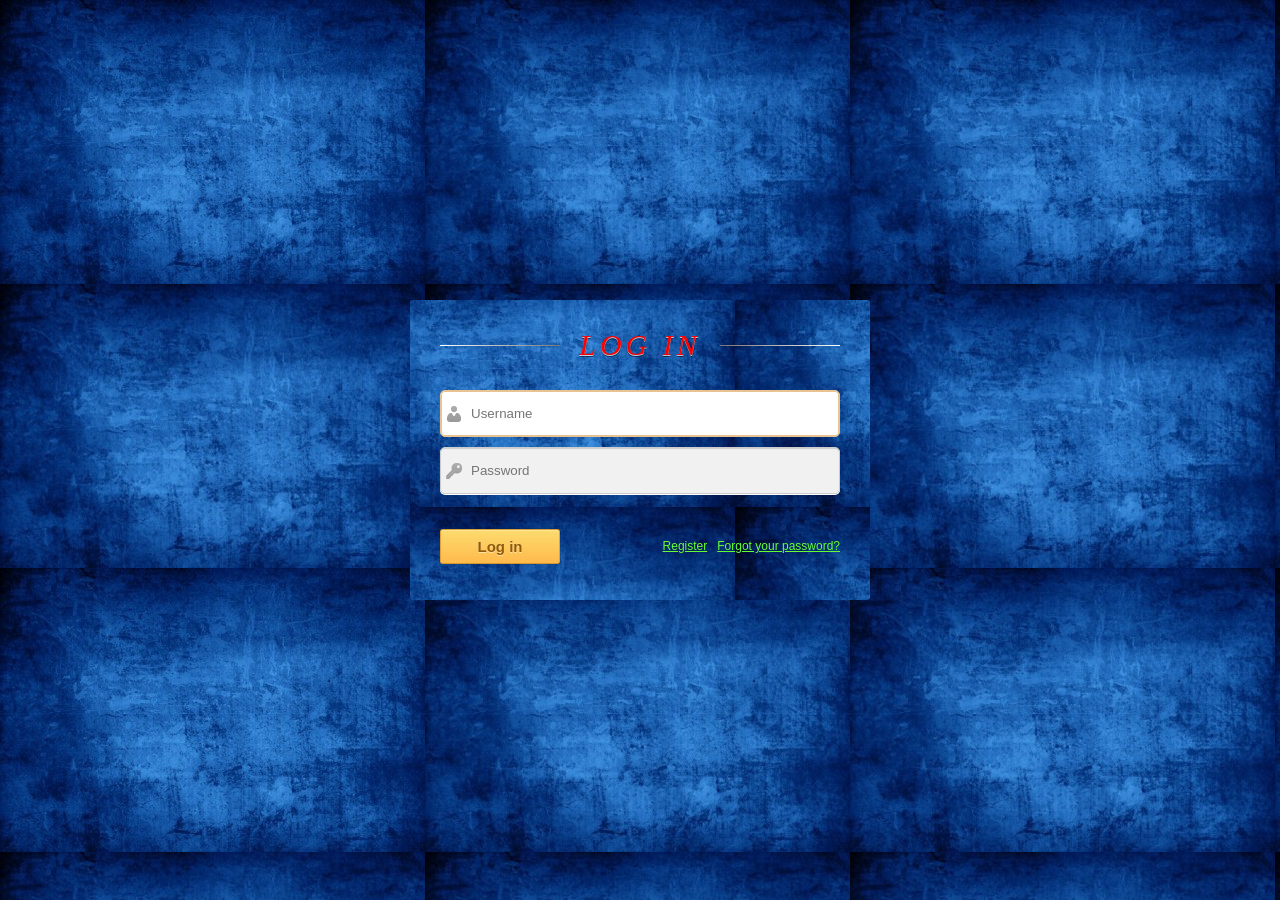
==== Login/login.html @ d92f06ef "reorganizing files" ====
<!DOCTYPE html>

<html>
<head>
<title>Create a nice login form using CSS3 and HTML5</title>
<style>

html, body
{
    height: 100%;
}

body
{
    font: 12px 'Lucida Sans Unicode', 'Trebuchet MS', Arial, Helvetica;    
    margin: 0;
    background-image:url('./bkgimg.jpg');
    
    /*background-image: -webkit-gradient(linear, left top, left bottom, from(#ebeef2), to(#d9dee2));
    background-image: -webkit-linear-gradient(top, #ebeef2, #d9dee2);
    background-image: -moz-linear-gradient(top, #ebeef2, #d9dee2);
    background-image: -ms-linear-gradient(top, #ebeef2, #d9dee2);
    background-image: -o-linear-gradient(top, #ebeef2, #d9dee2);
    background-image: linear-gradient(top, #ebeef2, #d9dee2);*/    
}

/*--------------------*/

#login
{
    background-color: #fff;
    background-image: url('./bkgimg.jpg');
    background-position: -100px -77px;
    /*background-image: -webkit-gradient(linear, left top, left bottom, from(#fff), to(#eee));
    background-image: -webkit-linear-gradient(top, #fff, #eee);
    background-image: -moz-linear-gradient(top, #fff, #eee);
    background-image: -ms-linear-gradient(top, #fff, #eee);
    background-image: -o-linear-gradient(top, #fff, #eee);
    background-image: linear-gradient(top, #fff, #eee);*/  
    height: 240px;
    width: 400px;
    margin: -150px 0 0 -230px;
    padding: 30px;
    position: absolute;
    top: 50%;
    left: 50%;
    /*z-index: 0;
    -moz-border-radius: 3px;
    -webkit-border-radius: 3px;*/
    border-radius: 3px;
    border-width: 5px;  
    border-color:black;
    /*-webkit-box-shadow:
          0 0 2px rgba(0, 0, 0, 0.2),
          0 1px 1px rgba(0, 0, 0, .2),
          0 3px 0 #fff,
          0 4px 0 rgba(0, 0, 0, .2),
          0 6px 0 #fff,  
          0 7px 0 rgba(0, 0, 0, .2);
    -moz-box-shadow:
          0 0 2px rgba(0, 0, 0, 0.2),  
          1px 1px   0 rgba(0,   0,   0,   .1),
          3px 3px   0 rgba(255, 255, 255, 1),
          4px 4px   0 rgba(0,   0,   0,   .1),
          6px 6px   0 rgba(255, 255, 255, 1),  
          7px 7px   0 rgba(0,   0,   0,   .1);
    box-shadow:
          0 0 2px rgba(0, 0, 0, 0.2),  
          0 1px 1px rgba(0, 0, 0, .2),
          0 3px 0 #fff,
          0 4px 0 rgba(0, 0, 0, .2),
          0 6px 0 #fff,  
          0 7px 0 rgba(0, 0, 0, .2);*/
}

#login:before
{
    content: '';
    position: absolute;
    z-index: -1;
    border: 1px dashed #000000;
    top: 5px;
    bottom: 5px;
    left: 5px;
    right: 5px;
    -moz-box-shadow: 0 0 0 1px #fff;
    -webkit-box-shadow: 0 0 0 1px #fff;
    box-shadow: 0 0 0 1px #fff;
}

/*--------------------*/

h1
{
    text-shadow: 0 1px 0 rgba(255, 255, 255, .7), 0px 2px 0 rgba(0, 0, 0, .5);
    text-transform: uppercase;
    text-align: center;
    color: #ff0000;
    margin: 0 0 30px 0;
    letter-spacing: 4px;
    font: oblique 30px/1 Serif,Verdana, Helvetica;
    position: relative;
    
}

h1:after, h1:before
{
    background-color: #777;
    content: "";
    height: 1px;
    position: absolute;
    top: 15px;
    width: 120px;   
}

h1:after
{ 
    background-image: -webkit-gradient(linear, left top, right top, from(#777), to(#fff));
    background-image: -webkit-linear-gradient(left, #777, #fff);
    background-image: -moz-linear-gradient(left, #777, #fff);
    background-image: -ms-linear-gradient(left, #777, #fff);
    background-image: -o-linear-gradient(left, #777, #fff);
    background-image: linear-gradient(left, #777, #fff);      
    right: 0;
}

h1:before
{
    background-image: -webkit-gradient(linear, right top, left top, from(#777), to(#fff));
    background-image: -webkit-linear-gradient(right, #777, #fff);
    background-image: -moz-linear-gradient(right, #777, #fff);
    background-image: -ms-linear-gradient(right, #777, #fff);
    background-image: -o-linear-gradient(right, #777, #fff);
    background-image: linear-gradient(right, #777, #fff);
    left: 0;
}

/*--------------------*/

fieldset
{
    border: 0;
    padding: 0;
    margin: 0;
}

/*--------------------*/

#inputs input
{
    background: #f1f1f1 url(./login-sprite.png) no-repeat;
    padding: 15px 15px 15px 30px;
    margin: 0 0 10px 0;
    width: 353px; /* 353 + 2 + 45 = 400 */
    border: 1px solid #ccc;
    -moz-border-radius: 5px;
    -webkit-border-radius: 5px;
    border-radius: 5px;
    -moz-box-shadow: 0 1px 1px #ccc inset, 0 1px 0 #fff;
    -webkit-box-shadow: 0 1px 1px #ccc inset, 0 1px 0 #fff;
    box-shadow: 0 1px 1px #ccc inset, 0 1px 0 #fff;
}

#username
{
    background-position: 5px -2px !important;
}

#password
{
    background-position: 5px -52px !important;
}

#inputs input:focus
{
    background-color: #fff;
    border-color: #e8c291;
    outline: none;
    -moz-box-shadow: 0 0 0 1px #e8c291 inset;
    -webkit-box-shadow: 0 0 0 1px #e8c291 inset;
    box-shadow: 0 0 0 1px #e8c291 inset;
}

/*--------------------*/
#actions
{
    margin: 25px 0 0 0;
    color : #66ff33;
}

#submit
{		
    background-color: #ffb94b;
    background-image: -webkit-gradient(linear, left top, left bottom, from(#fddb6f), to(#ffb94b));
    background-image: -webkit-linear-gradient(top, #fddb6f, #ffb94b);
    background-image: -moz-linear-gradient(top, #fddb6f, #ffb94b);
    background-image: -ms-linear-gradient(top, #fddb6f, #ffb94b);
    background-image: -o-linear-gradient(top, #fddb6f, #ffb94b);
    background-image: linear-gradient(top, #fddb6f, #ffb94b);
    
    -moz-border-radius: 3px;
    -webkit-border-radius: 3px;
    border-radius: 3px;
    
    text-shadow: 0 1px 0 rgba(255,255,255,0.5);
    
     -moz-box-shadow: 0 0 1px rgba(0, 0, 0, 0.3), 0 1px 0 rgba(255, 255, 255, 0.3) inset;
     -webkit-box-shadow: 0 0 1px rgba(0, 0, 0, 0.3), 0 1px 0 rgba(255, 255, 255, 0.3) inset;
     box-shadow: 0 0 1px rgba(0, 0, 0, 0.3), 0 1px 0 rgba(255, 255, 255, 0.3) inset;    
    
    border-width: 1px;
    border-style: solid;
    border-color: #d69e31 #e3a037 #d5982d #e3a037;

    float: left;
    height: 35px;
    padding: 0;
    width: 120px;
    cursor: pointer;
    font: bold 15px Arial, Helvetica;
    color: #8f5a0a;
}

#submit:hover,#submit:focus
{		
    background-color: #fddb6f;
    background-image: -webkit-gradient(linear, left top, left bottom, from(#ffb94b), to(#fddb6f));
    background-image: -webkit-linear-gradient(top, #ffb94b, #fddb6f);
    background-image: -moz-linear-gradient(top, #ffb94b, #fddb6f);
    background-image: -ms-linear-gradient(top, #ffb94b, #fddb6f);
    background-image: -o-linear-gradient(top, #ffb94b, #fddb6f);
    background-image: linear-gradient(top, #ffb94b, #fddb6f);
}	

#submit:active
{		
    outline: none;
   
     -moz-box-shadow: 0 1px 4px rgba(0, 0, 0, 0.5) inset;
     -webkit-box-shadow: 0 1px 4px rgba(0, 0, 0, 0.5) inset;
     box-shadow: 0 1px 4px rgba(0, 0, 0, 0.5) inset;		
}

#submit::-moz-focus-inner
{
  border: none;
}

#actions a
{
    color: #66ff33;    
    float: right;
    line-height: 35px;
    margin-left: 10px;
}

/*--------------------*/

#back
{
    display: block;
    text-align: center;
    position: relative;
    top: 60px;
    color: #999;
}


</style>
</head>

<body>

<form id="login" action="">
    <h1>Log In</h1>
    <fieldset id="inputs">
        <input id="username" type="text" placeholder="Username" autofocus required>   
        <input id="password" type="password" placeholder="Password" required>
    </fieldset>
    <fieldset id="actions">
        <input type="submit" id="submit" value="Log in">
        <a href="">Forgot your password?</a><a href="">Register</a>
    </fieldset>
</form>


</body>
</html>
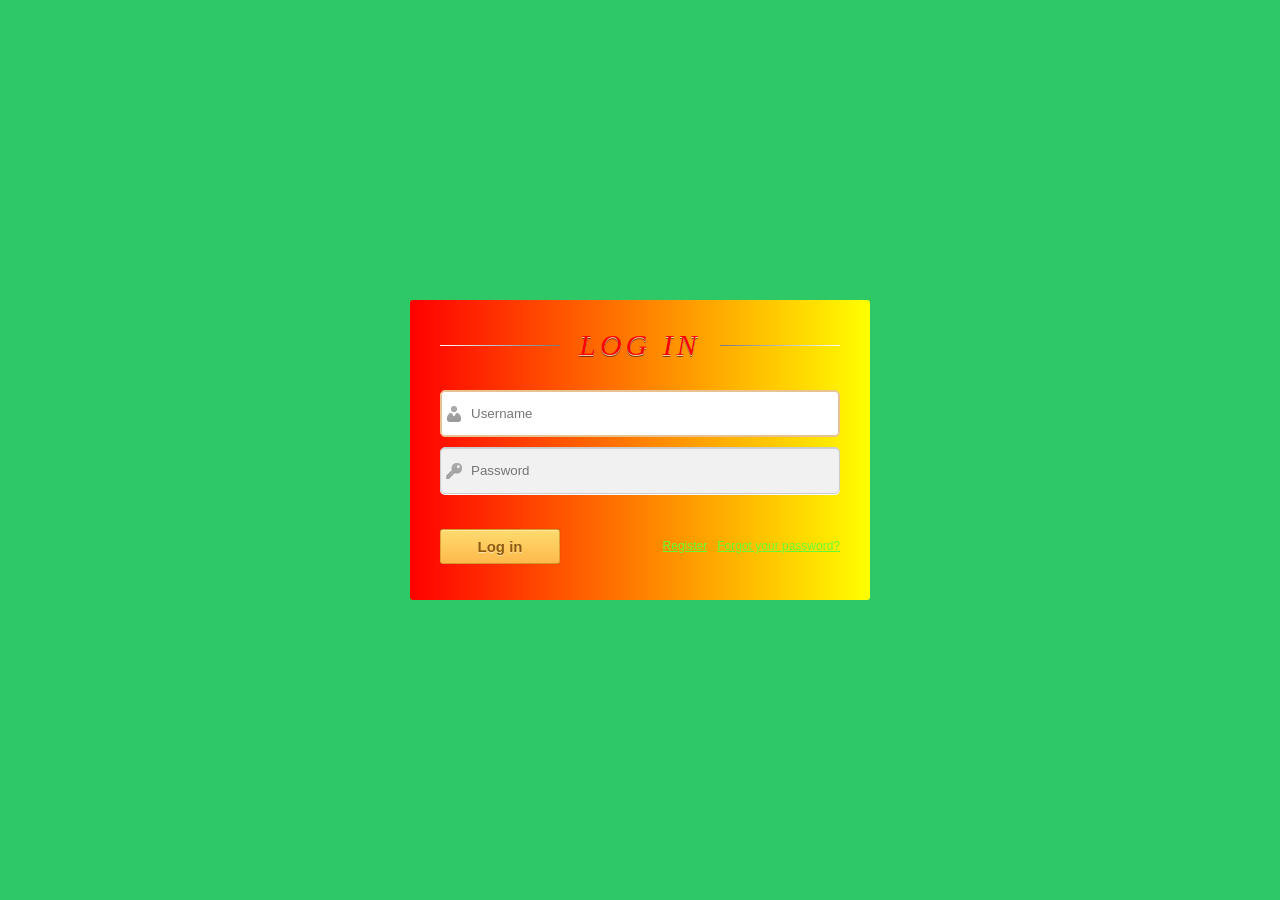
==== commit 60b7562d: "Update login.html" ====
--- a/Login/login.html
+++ b/Login/login.html
@@ -4,270 +4,7 @@
 <html>
 <head>
 <title>Create a nice login form using CSS3 and HTML5</title>
-<style>
-
-html, body
-{
-    height: 100%;
-}
-
-body
-{
-    font: 12px 'Lucida Sans Unicode', 'Trebuchet MS', Arial, Helvetica;    
-    margin: 0;
-    background-image:url('./bkgimg.jpg');
-    
-    /*background-image: -webkit-gradient(linear, left top, left bottom, from(#ebeef2), to(#d9dee2));
-    background-image: -webkit-linear-gradient(top, #ebeef2, #d9dee2);
-    background-image: -moz-linear-gradient(top, #ebeef2, #d9dee2);
-    background-image: -ms-linear-gradient(top, #ebeef2, #d9dee2);
-    background-image: -o-linear-gradient(top, #ebeef2, #d9dee2);
-    background-image: linear-gradient(top, #ebeef2, #d9dee2);*/    
-}
-
-/*--------------------*/
-
-#login
-{
-    background-color: #fff;
-    background-image: url('./bkgimg.jpg');
-    background-position: -100px -77px;
-    /*background-image: -webkit-gradient(linear, left top, left bottom, from(#fff), to(#eee));
-    background-image: -webkit-linear-gradient(top, #fff, #eee);
-    background-image: -moz-linear-gradient(top, #fff, #eee);
-    background-image: -ms-linear-gradient(top, #fff, #eee);
-    background-image: -o-linear-gradient(top, #fff, #eee);
-    background-image: linear-gradient(top, #fff, #eee);*/  
-    height: 240px;
-    width: 400px;
-    margin: -150px 0 0 -230px;
-    padding: 30px;
-    position: absolute;
-    top: 50%;
-    left: 50%;
-    /*z-index: 0;
-    -moz-border-radius: 3px;
-    -webkit-border-radius: 3px;*/
-    border-radius: 3px;
-    border-width: 5px;  
-    border-color:black;
-    /*-webkit-box-shadow:
-          0 0 2px rgba(0, 0, 0, 0.2),
-          0 1px 1px rgba(0, 0, 0, .2),
-          0 3px 0 #fff,
-          0 4px 0 rgba(0, 0, 0, .2),
-          0 6px 0 #fff,  
-          0 7px 0 rgba(0, 0, 0, .2);
-    -moz-box-shadow:
-          0 0 2px rgba(0, 0, 0, 0.2),  
-          1px 1px   0 rgba(0,   0,   0,   .1),
-          3px 3px   0 rgba(255, 255, 255, 1),
-          4px 4px   0 rgba(0,   0,   0,   .1),
-          6px 6px   0 rgba(255, 255, 255, 1),  
-          7px 7px   0 rgba(0,   0,   0,   .1);
-    box-shadow:
-          0 0 2px rgba(0, 0, 0, 0.2),  
-          0 1px 1px rgba(0, 0, 0, .2),
-          0 3px 0 #fff,
-          0 4px 0 rgba(0, 0, 0, .2),
-          0 6px 0 #fff,  
-          0 7px 0 rgba(0, 0, 0, .2);*/
-}
-
-#login:before
-{
-    content: '';
-    position: absolute;
-    z-index: -1;
-    border: 1px dashed #000000;
-    top: 5px;
-    bottom: 5px;
-    left: 5px;
-    right: 5px;
-    -moz-box-shadow: 0 0 0 1px #fff;
-    -webkit-box-shadow: 0 0 0 1px #fff;
-    box-shadow: 0 0 0 1px #fff;
-}
-
-/*--------------------*/
-
-h1
-{
-    text-shadow: 0 1px 0 rgba(255, 255, 255, .7), 0px 2px 0 rgba(0, 0, 0, .5);
-    text-transform: uppercase;
-    text-align: center;
-    color: #ff0000;
-    margin: 0 0 30px 0;
-    letter-spacing: 4px;
-    font: oblique 30px/1 Serif,Verdana, Helvetica;
-    position: relative;
-    
-}
-
-h1:after, h1:before
-{
-    background-color: #777;
-    content: "";
-    height: 1px;
-    position: absolute;
-    top: 15px;
-    width: 120px;   
-}
-
-h1:after
-{ 
-    background-image: -webkit-gradient(linear, left top, right top, from(#777), to(#fff));
-    background-image: -webkit-linear-gradient(left, #777, #fff);
-    background-image: -moz-linear-gradient(left, #777, #fff);
-    background-image: -ms-linear-gradient(left, #777, #fff);
-    background-image: -o-linear-gradient(left, #777, #fff);
-    background-image: linear-gradient(left, #777, #fff);      
-    right: 0;
-}
-
-h1:before
-{
-    background-image: -webkit-gradient(linear, right top, left top, from(#777), to(#fff));
-    background-image: -webkit-linear-gradient(right, #777, #fff);
-    background-image: -moz-linear-gradient(right, #777, #fff);
-    background-image: -ms-linear-gradient(right, #777, #fff);
-    background-image: -o-linear-gradient(right, #777, #fff);
-    background-image: linear-gradient(right, #777, #fff);
-    left: 0;
-}
-
-/*--------------------*/
-
-fieldset
-{
-    border: 0;
-    padding: 0;
-    margin: 0;
-}
-
-/*--------------------*/
-
-#inputs input
-{
-    background: #f1f1f1 url(./login-sprite.png) no-repeat;
-    padding: 15px 15px 15px 30px;
-    margin: 0 0 10px 0;
-    width: 353px; /* 353 + 2 + 45 = 400 */
-    border: 1px solid #ccc;
-    -moz-border-radius: 5px;
-    -webkit-border-radius: 5px;
-    border-radius: 5px;
-    -moz-box-shadow: 0 1px 1px #ccc inset, 0 1px 0 #fff;
-    -webkit-box-shadow: 0 1px 1px #ccc inset, 0 1px 0 #fff;
-    box-shadow: 0 1px 1px #ccc inset, 0 1px 0 #fff;
-}
-
-#username
-{
-    background-position: 5px -2px !important;
-}
-
-#password
-{
-    background-position: 5px -52px !important;
-}
-
-#inputs input:focus
-{
-    background-color: #fff;
-    border-color: #e8c291;
-    outline: none;
-    -moz-box-shadow: 0 0 0 1px #e8c291 inset;
-    -webkit-box-shadow: 0 0 0 1px #e8c291 inset;
-    box-shadow: 0 0 0 1px #e8c291 inset;
-}
-
-/*--------------------*/
-#actions
-{
-    margin: 25px 0 0 0;
-    color : #66ff33;
-}
-
-#submit
-{		
-    background-color: #ffb94b;
-    background-image: -webkit-gradient(linear, left top, left bottom, from(#fddb6f), to(#ffb94b));
-    background-image: -webkit-linear-gradient(top, #fddb6f, #ffb94b);
-    background-image: -moz-linear-gradient(top, #fddb6f, #ffb94b);
-    background-image: -ms-linear-gradient(top, #fddb6f, #ffb94b);
-    background-image: -o-linear-gradient(top, #fddb6f, #ffb94b);
-    background-image: linear-gradient(top, #fddb6f, #ffb94b);
-    
-    -moz-border-radius: 3px;
-    -webkit-border-radius: 3px;
-    border-radius: 3px;
-    
-    text-shadow: 0 1px 0 rgba(255,255,255,0.5);
-    
-     -moz-box-shadow: 0 0 1px rgba(0, 0, 0, 0.3), 0 1px 0 rgba(255, 255, 255, 0.3) inset;
-     -webkit-box-shadow: 0 0 1px rgba(0, 0, 0, 0.3), 0 1px 0 rgba(255, 255, 255, 0.3) inset;
-     box-shadow: 0 0 1px rgba(0, 0, 0, 0.3), 0 1px 0 rgba(255, 255, 255, 0.3) inset;    
-    
-    border-width: 1px;
-    border-style: solid;
-    border-color: #d69e31 #e3a037 #d5982d #e3a037;
-
-    float: left;
-    height: 35px;
-    padding: 0;
-    width: 120px;
-    cursor: pointer;
-    font: bold 15px Arial, Helvetica;
-    color: #8f5a0a;
-}
-
-#submit:hover,#submit:focus
-{		
-    background-color: #fddb6f;
-    background-image: -webkit-gradient(linear, left top, left bottom, from(#ffb94b), to(#fddb6f));
-    background-image: -webkit-linear-gradient(top, #ffb94b, #fddb6f);
-    background-image: -moz-linear-gradient(top, #ffb94b, #fddb6f);
-    background-image: -ms-linear-gradient(top, #ffb94b, #fddb6f);
-    background-image: -o-linear-gradient(top, #ffb94b, #fddb6f);
-    background-image: linear-gradient(top, #ffb94b, #fddb6f);
-}	
-
-#submit:active
-{		
-    outline: none;
-   
-     -moz-box-shadow: 0 1px 4px rgba(0, 0, 0, 0.5) inset;
-     -webkit-box-shadow: 0 1px 4px rgba(0, 0, 0, 0.5) inset;
-     box-shadow: 0 1px 4px rgba(0, 0, 0, 0.5) inset;		
-}
-
-#submit::-moz-focus-inner
-{
-  border: none;
-}
-
-#actions a
-{
-    color: #66ff33;    
-    float: right;
-    line-height: 35px;
-    margin-left: 10px;
-}
-
-/*--------------------*/
-
-#back
-{
-    display: block;
-    text-align: center;
-    position: relative;
-    top: 60px;
-    color: #999;
-}
-
-
-</style>
+<link rel="stylesheet" type="text/css" href="./logincss.css">
 </head>
 
 <body>
--- a/Login/logincss.css
+++ b/Login/logincss.css
@@ -0,0 +1,260 @@
+html, body
+{
+    height: 100%;
+}
+
+body
+{
+    font: 12px 'Lucida Sans Unicode', 'Trebuchet MS', Arial, Helvetica;    
+    margin: 0;
+    //background-image:url('./bkgimg.jpg');
+    background-color:#2ec866;
+    /*background-image: -webkit-gradient(linear, left top, left bottom, from(#ebeef2), to(#d9dee2));
+    background-image: -webkit-linear-gradient(top, #ebeef2, #d9dee2);
+    background-image: -moz-linear-gradient(top, #ebeef2, #d9dee2);
+    background-image: -ms-linear-gradient(top, #ebeef2, #d9dee2);
+    background-image: -o-linear-gradient(top, #ebeef2, #d9dee2);
+    background-image: linear-gradient(top, #ebeef2, #d9dee2);*/    
+}
+
+/*--------------------*/
+
+#login
+{
+     background: linear-gradient(to right, red , yellow);
+    /*background-color: #fff;
+    background-image: url('./bkgimg.jpg');
+    background-position: -100px -77px;*/
+    /*background-image: -webkit-gradient(linear, left top, left bottom, from(#fff), to(#eee));
+    background-image: -webkit-linear-gradient(top, #fff, #eee);
+    background-image: -moz-linear-gradient(top, #fff, #eee);
+    background-image: -ms-linear-gradient(top, #fff, #eee);
+    background-image: -o-linear-gradient(top, #fff, #eee);
+    background-image: linear-gradient(top, #fff, #eee);*/  
+    height: 240px;
+    width: 400px;
+    margin: -150px 0 0 -230px;
+    padding: 30px;
+    position: absolute;
+    top: 50%;
+    left: 50%;
+    /*z-index: 0;
+    -moz-border-radius: 3px;
+    -webkit-border-radius: 3px;*/
+    border-radius: 3px;
+    border-width: 5px;  
+    border-color:black;
+    /*-webkit-box-shadow:
+          0 0 2px rgba(0, 0, 0, 0.2),
+          0 1px 1px rgba(0, 0, 0, .2),
+          0 3px 0 #fff,
+          0 4px 0 rgba(0, 0, 0, .2),
+          0 6px 0 #fff,  
+          0 7px 0 rgba(0, 0, 0, .2);
+    -moz-box-shadow:
+          0 0 2px rgba(0, 0, 0, 0.2),  
+          1px 1px   0 rgba(0,   0,   0,   .1),
+          3px 3px   0 rgba(255, 255, 255, 1),
+          4px 4px   0 rgba(0,   0,   0,   .1),
+          6px 6px   0 rgba(255, 255, 255, 1),  
+          7px 7px   0 rgba(0,   0,   0,   .1);
+    box-shadow:
+          0 0 2px rgba(0, 0, 0, 0.2),  
+          0 1px 1px rgba(0, 0, 0, .2),
+          0 3px 0 #fff,
+          0 4px 0 rgba(0, 0, 0, .2),
+          0 6px 0 #fff,  
+          0 7px 0 rgba(0, 0, 0, .2);*/
+}
+
+#login:before
+{
+    content: '';
+    position: absolute;
+    z-index: -1;
+    border: 1px dashed #000000;
+    top: 5px;
+    bottom: 5px;
+    left: 5px;
+    right: 5px;
+    -moz-box-shadow: 0 0 0 1px #fff;
+    -webkit-box-shadow: 0 0 0 1px #fff;
+    box-shadow: 0 0 0 1px #fff;
+}
+
+/*--------------------*/
+
+h1
+{
+    text-shadow: 0 1px 0 rgba(255, 255, 255, .7), 0px 2px 0 rgba(0, 0, 0, .5);
+    text-transform: uppercase;
+    text-align: center;
+    color: #ff0000;
+    margin: 0 0 30px 0;
+    letter-spacing: 4px;
+    font: oblique 30px/1 Serif,Verdana, Helvetica;
+    position: relative;
+    
+}
+
+h1:after, h1:before
+{
+    background-color: #777;
+    content: "";
+    height: 1px;
+    position: absolute;
+    top: 15px;
+    width: 120px;   
+}
+
+h1:after
+{ 
+    background-image: -webkit-gradient(linear, left top, right top, from(#777), to(#fff));
+    background-image: -webkit-linear-gradient(left, #777, #fff);
+    background-image: -moz-linear-gradient(left, #777, #fff);
+    background-image: -ms-linear-gradient(left, #777, #fff);
+    background-image: -o-linear-gradient(left, #777, #fff);
+    background-image: linear-gradient(left, #777, #fff);      
+    right: 0;
+}
+
+h1:before
+{
+    background-image: -webkit-gradient(linear, right top, left top, from(#777), to(#fff));
+    background-image: -webkit-linear-gradient(right, #777, #fff);
+    background-image: -moz-linear-gradient(right, #777, #fff);
+    background-image: -ms-linear-gradient(right, #777, #fff);
+    background-image: -o-linear-gradient(right, #777, #fff);
+    background-image: linear-gradient(right, #777, #fff);
+    left: 0;
+}
+
+/*--------------------*/
+
+fieldset
+{
+    border: 0;
+    padding: 0;
+    margin: 0;
+}
+
+/*--------------------*/
+
+#inputs input
+{
+    background: #f1f1f1 url(./login-sprite.png) no-repeat;
+    padding: 15px 15px 15px 30px;
+    margin: 0 0 10px 0;
+    width: 353px; /* 353 + 2 + 45 = 400 */
+    border: 1px solid #ccc;
+    -moz-border-radius: 5px;
+    -webkit-border-radius: 5px;
+    border-radius: 5px;
+    -moz-box-shadow: 0 1px 1px #ccc inset, 0 1px 0 #fff;
+    -webkit-box-shadow: 0 1px 1px #ccc inset, 0 1px 0 #fff;
+    box-shadow: 0 1px 1px #ccc inset, 0 1px 0 #fff;
+}
+
+#username
+{
+    background-position: 5px -2px !important;
+}
+
+#password
+{
+    background-position: 5px -52px !important;
+}
+
+#inputs input:focus
+{
+    background-color: #fff;
+    border-color: #e8c291;
+    outline: none;
+    -moz-box-shadow: 0 0 0 1px #e8c291 inset;
+    -webkit-box-shadow: 0 0 0 1px #e8c291 inset;
+    box-shadow: 0 0 0 1px #e8c291 inset;
+}
+
+/*--------------------*/
+#actions
+{
+    margin: 25px 0 0 0;
+    color : #66ff33;
+}
+
+#submit
+{		
+    background-color: #ffb94b;
+    background-image: -webkit-gradient(linear, left top, left bottom, from(#fddb6f), to(#ffb94b));
+    background-image: -webkit-linear-gradient(top, #fddb6f, #ffb94b);
+    background-image: -moz-linear-gradient(top, #fddb6f, #ffb94b);
+    background-image: -ms-linear-gradient(top, #fddb6f, #ffb94b);
+    background-image: -o-linear-gradient(top, #fddb6f, #ffb94b);
+    background-image: linear-gradient(top, #fddb6f, #ffb94b);
+    
+    -moz-border-radius: 3px;
+    -webkit-border-radius: 3px;
+    border-radius: 3px;
+    
+    text-shadow: 0 1px 0 rgba(255,255,255,0.5);
+    
+     -moz-box-shadow: 0 0 1px rgba(0, 0, 0, 0.3), 0 1px 0 rgba(255, 255, 255, 0.3) inset;
+     -webkit-box-shadow: 0 0 1px rgba(0, 0, 0, 0.3), 0 1px 0 rgba(255, 255, 255, 0.3) inset;
+     box-shadow: 0 0 1px rgba(0, 0, 0, 0.3), 0 1px 0 rgba(255, 255, 255, 0.3) inset;    
+    
+    border-width: 1px;
+    border-style: solid;
+    border-color: #d69e31 #e3a037 #d5982d #e3a037;
+
+    float: left;
+    height: 35px;
+    padding: 0;
+    width: 120px;
+    cursor: pointer;
+    font: bold 15px Arial, Helvetica;
+    color: #8f5a0a;
+}
+
+#submit:hover,#submit:focus
+{		
+    background-color: #fddb6f;
+    background-image: -webkit-gradient(linear, left top, left bottom, from(#ffb94b), to(#fddb6f));
+    background-image: -webkit-linear-gradient(top, #ffb94b, #fddb6f);
+    background-image: -moz-linear-gradient(top, #ffb94b, #fddb6f);
+    background-image: -ms-linear-gradient(top, #ffb94b, #fddb6f);
+    background-image: -o-linear-gradient(top, #ffb94b, #fddb6f);
+    background-image: linear-gradient(top, #ffb94b, #fddb6f);
+}	
+
+#submit:active
+{		
+    outline: none;
+   
+     -moz-box-shadow: 0 1px 4px rgba(0, 0, 0, 0.5) inset;
+     -webkit-box-shadow: 0 1px 4px rgba(0, 0, 0, 0.5) inset;
+     box-shadow: 0 1px 4px rgba(0, 0, 0, 0.5) inset;		
+}
+
+#submit::-moz-focus-inner
+{
+  border: none;
+}
+
+#actions a
+{
+    color: #66ff33;    
+    float: right;
+    line-height: 35px;
+    margin-left: 10px;
+}
+
+/*--------------------*/
+
+#back
+{
+    display: block;
+    text-align: center;
+    position: relative;
+    top: 60px;
+    color: #999;
+}
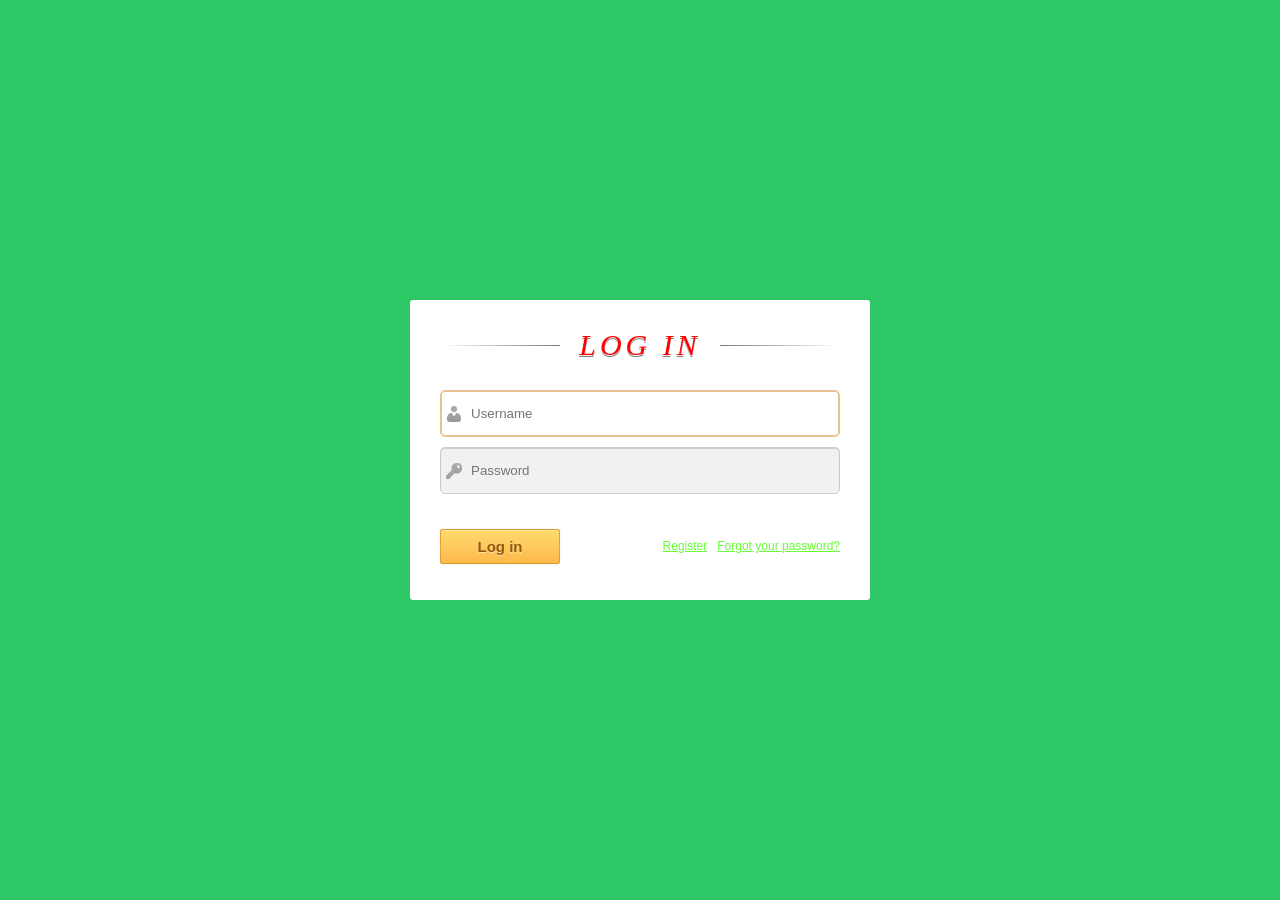
==== commit 494acc4c: "Some changes" ====
--- a/Login/login.html
+++ b/Login/login.html
@@ -5,6 +5,7 @@
 <head>
 <title>Create a nice login form using CSS3 and HTML5</title>
 <link rel="stylesheet" type="text/css" href="./logincss.css">
+
 </head>
 
 <body>
--- a/Login/logincss.css
+++ b/Login/logincss.css
@@ -7,7 +7,7 @@
 {
     font: 12px 'Lucida Sans Unicode', 'Trebuchet MS', Arial, Helvetica;    
     margin: 0;
-    //background-image:url('./bkgimg.jpg');
+    /*background-image:url('./bkgimg.jpg');*/
     background-color:#2ec866;
     /*background-image: -webkit-gradient(linear, left top, left bottom, from(#ebeef2), to(#d9dee2));
     background-image: -webkit-linear-gradient(top, #ebeef2, #d9dee2);
@@ -21,9 +21,9 @@
 
 #login
 {
-     background: linear-gradient(to right, red , yellow);
-    /*background-color: #fff;
-    background-image: url('./bkgimg.jpg');
+    /*background: linear-gradient(to right, red , yellow);*/
+    background-color: #fff;
+    /*background-image: url('./bkgimg.jpg');
     background-position: -100px -77px;*/
     /*background-image: -webkit-gradient(linear, left top, left bottom, from(#fff), to(#eee));
     background-image: -webkit-linear-gradient(top, #fff, #eee);
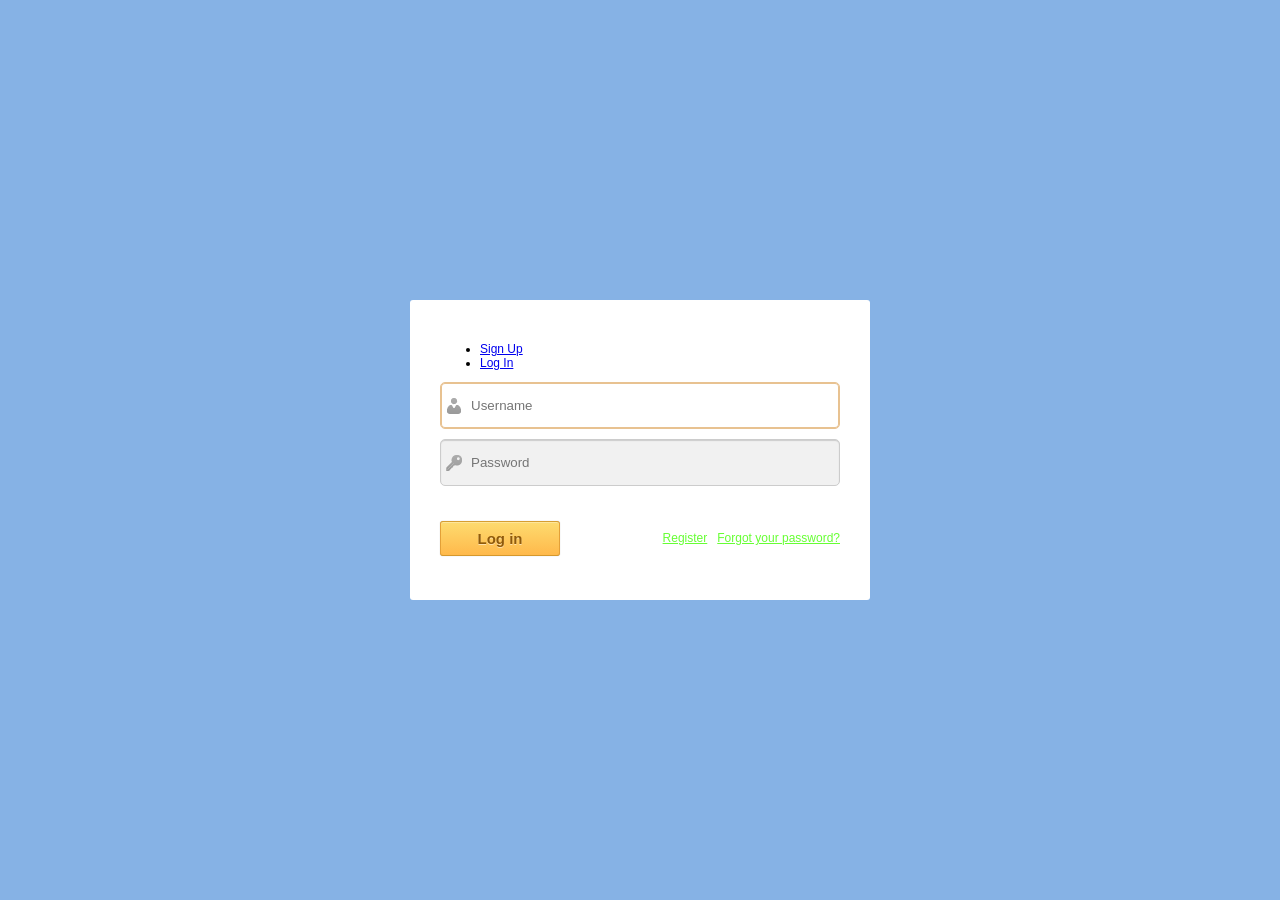
==== commit 9cb941b0: "Some Minor Changes" ====
--- a/Login/login.html
+++ b/Login/login.html
@@ -9,9 +9,12 @@
 </head>
 
 <body>
-
-<form id="login" action="">
-    <h1>Log In</h1>
+<div id="login">
+<ul class="login_tab unstyled horizontal clearfix">
+        <li class="signup-toggle toggle "><a href="/signup" data-toggle="tab">Sign Up</a></li>
+        <li class="login-toggle toggle active"><a href="/login" data-toggle="tab">Log In</a></li>
+    </ul>
+<form class="login_form" action="" style="display:none">
     <fieldset id="inputs">
         <input id="username" type="text" placeholder="Username" autofocus required>   
         <input id="password" type="password" placeholder="Password" required>
@@ -21,6 +24,17 @@
         <a href="">Forgot your password?</a><a href="">Register</a>
     </fieldset>
 </form>
+<form  class="signup_form" action="" style="display:block;">
+    <fieldset id="inputs">
+        <input id="username" type="text" placeholder="Username" autofocus required>   
+        <input id="password" type="password" placeholder="Password" required>
+    </fieldset>
+    <fieldset id="actions">
+        <input type="submit" id="submit" value="Log in">
+        <a href="">Forgot your password?</a><a href="">Register</a>
+    </fieldset>
+</form>
+</div>
 
 
 </body>
--- a/Login/logincss.css
+++ b/Login/logincss.css
@@ -8,7 +8,7 @@
     font: 12px 'Lucida Sans Unicode', 'Trebuchet MS', Arial, Helvetica;    
     margin: 0;
     /*background-image:url('./bkgimg.jpg');*/
-    background-color:#2ec866;
+    background-color:#86B2E5;
     /*background-image: -webkit-gradient(linear, left top, left bottom, from(#ebeef2), to(#d9dee2));
     background-image: -webkit-linear-gradient(top, #ebeef2, #d9dee2);
     background-image: -moz-linear-gradient(top, #ebeef2, #d9dee2);
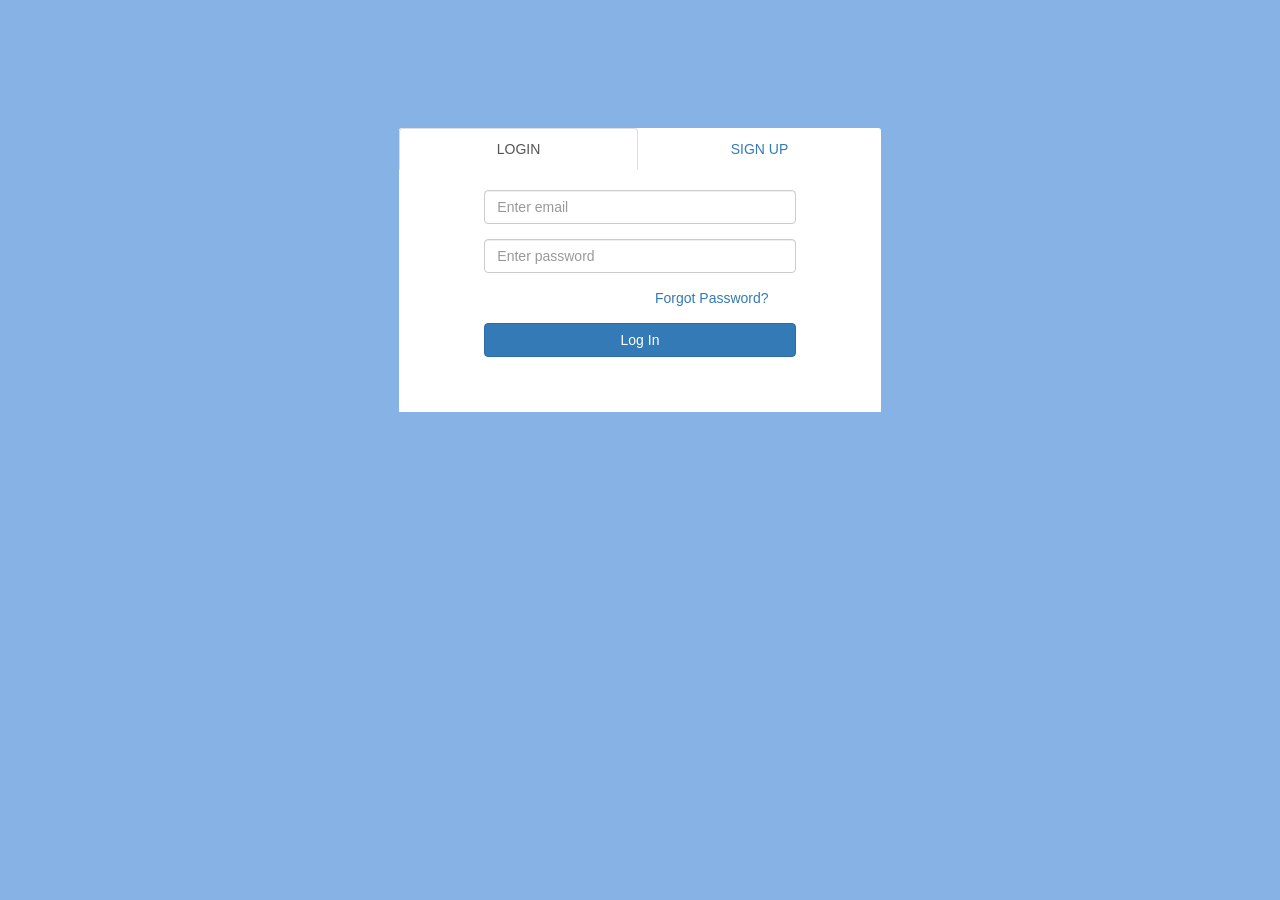
==== commit 780f4901: "almost there" ====
--- a/Login/login.html
+++ b/Login/login.html
@@ -1,41 +1,90 @@
+<!DOCTYPE html>
+<html lang="en">
+<head>
+  <title>Login Page</title>
+  <meta charset="utf-8">
+  <meta name="viewport" content="width=device-width, initial-scale=1">
+  <link rel="stylesheet" href="bootstrap-3.3.6-dist/css/bootstrap.min.css">
+  <script src="jquery-1.12.1.min.js"></script>
+  <script src="bootstrap-3.3.6-dist/js/bootstrap.min.js"></script>
+</head>
+<body style="background-color:#86B2E5">
 
-<!DOCTYPE html>
+<div class="container" style="width:40%;margin-top:10%;">
+  <ul class="nav nav-tabs">
+    <li class="active text-center" style="width:50%;background-color:#FFFFFF;border-top-left-radius:0.2em;"><a data-toggle="tab" href="#login">LOGIN</a></li>
+    <li class="text-center" style="width:50%;background-color:#FFFFFF;border-top-right-radius:0.2em;"><a data-toggle="tab" href="#signup">SIGN UP</a></li>
+  </ul>
 
-<html>
-<head>
-<title>Create a nice login form using CSS3 and HTML5</title>
-<link rel="stylesheet" type="text/css" href="./logincss.css">
+  <div class="tab-content" style="background-color:#FFFFFF">
+    <div id="login" class="tab-pane fade in active">
+      <form class="form-horizontal" role="form">
+        <br/>
+        <div class="form-group">
+          <div class="col-sm-offset-2 col-sm-8">
+            <input type="email" class="form-control" id="email" placeholder="Enter email">
+          </div>
+        </div>
+        <div class="form-group">
+          <div class="col-sm-offset-2 col-sm-8">          
+            <input type="password" class="form-control" id="pwd" placeholder="Enter password">
+          </div>
+        </div>
+        <div class="form-group">        
+          <div class="col-sm-offset-6 col-sm-6">
+            <a href="#">Forgot Password?</a>
+          </div>
+        </div>
+        <div class="form-group">        
+          <div class="col-sm-offset-2 col-sm-8">
+            <button type="submit" class="btn btn-primary btn-block">Log In</button>
+          </div>
+        </div>
+        <br/><br/>
+      </form>
+    </div>
 
-</head>
-
-<body>
-<div id="login">
-<ul class="login_tab unstyled horizontal clearfix">
-        <li class="signup-toggle toggle "><a href="/signup" data-toggle="tab">Sign Up</a></li>
-        <li class="login-toggle toggle active"><a href="/login" data-toggle="tab">Log In</a></li>
-    </ul>
-<form class="login_form" action="" style="display:none">
-    <fieldset id="inputs">
-        <input id="username" type="text" placeholder="Username" autofocus required>   
-        <input id="password" type="password" placeholder="Password" required>
-    </fieldset>
-    <fieldset id="actions">
-        <input type="submit" id="submit" value="Log in">
-        <a href="">Forgot your password?</a><a href="">Register</a>
-    </fieldset>
-</form>
-<form  class="signup_form" action="" style="display:block;">
-    <fieldset id="inputs">
-        <input id="username" type="text" placeholder="Username" autofocus required>   
-        <input id="password" type="password" placeholder="Password" required>
-    </fieldset>
-    <fieldset id="actions">
-        <input type="submit" id="submit" value="Log in">
-        <a href="">Forgot your password?</a><a href="">Register</a>
-    </fieldset>
-</form>
+    <div id="signup" class="tab-pane fade">
+      <form class="form-horizontal" role="form">
+        <br/>
+         <div class="form-group">
+          <div class="col-sm-offset-2 col-sm-8">
+            <input type="text" class="form-control" id="fname" placeholder="Enter First Name">
+          </div>
+        </div>
+         <div class="form-group">
+          <div class="col-sm-offset-2 col-sm-8">
+            <input type="text" class="form-control" id="lname" placeholder="Enter Last Name">
+          </div>
+        </div>
+        <div class="form-group">
+          <div class="col-sm-offset-2 col-sm-8">
+            <input type="email" class="form-control" id="email" placeholder="Enter email">
+          </div>
+        </div>
+        <div class="form-group">
+          <div class="col-sm-offset-2 col-sm-4">          
+            <label class="radio-inline"><input type="radio" name="optradio">Professor</label>
+          </div>
+          <div class="col-sm-4">
+            <label class="radio-inline"><input type="radio" name="optradio">Student</label>
+          </div>
+        </div>
+        <div class="form-group">
+          <div class="col-sm-offset-2 col-sm-8">
+            <input type="text" class="form-control" id="fname" placeholder="Enter USN/EmployeeID">
+          </div>
+        </div>
+        <div class="form-group">        
+          <div class="col-sm-offset-2 col-sm-8">
+            <button type="submit" class="btn btn-primary btn-block">Sign Up</button>
+          </div>
+        </div>
+        <br/><br/>
+      </form>
+    </div>
+  </div>
 </div>
-
 
 </body>
 </html>
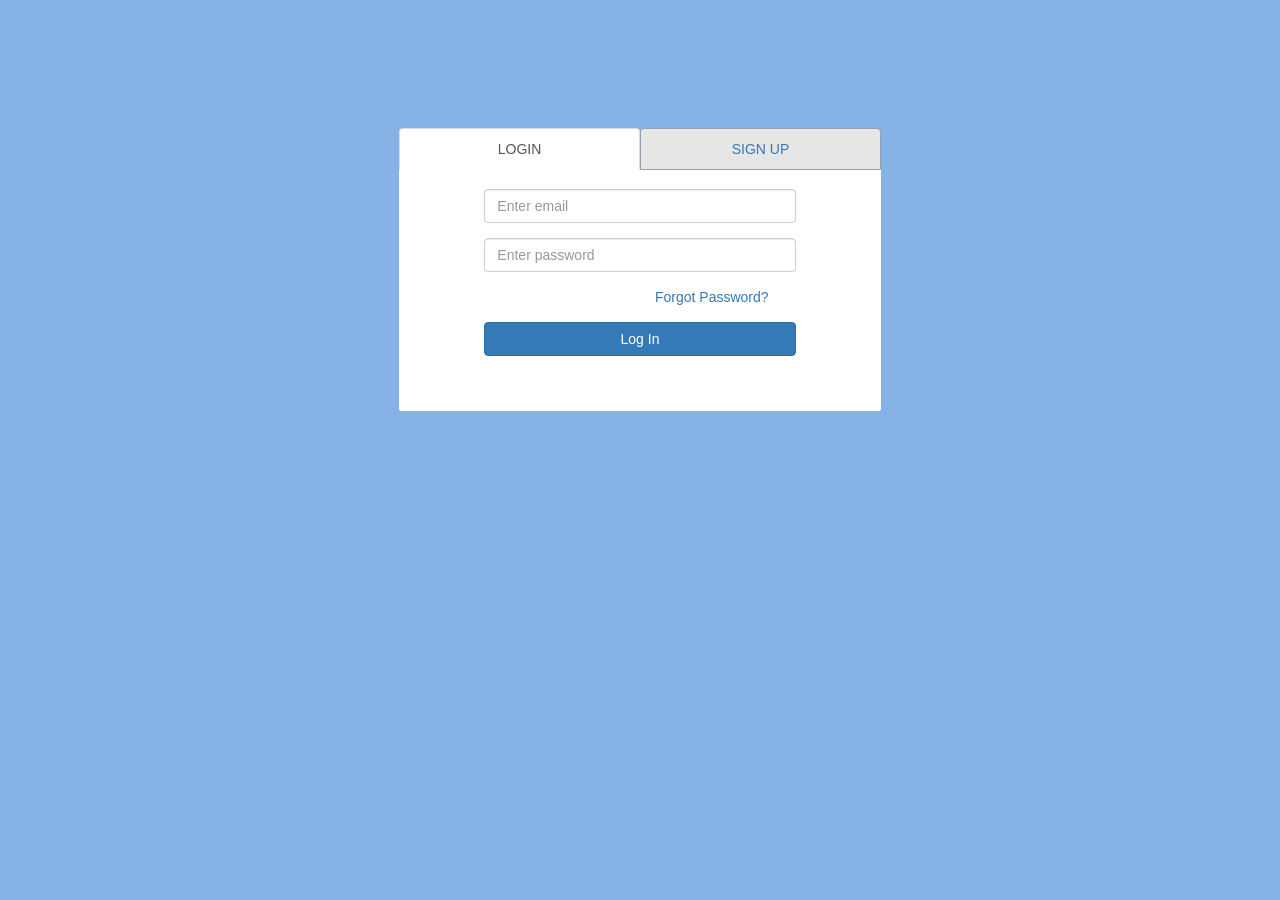
==== commit f9522c3d: "Everything but the logo" ====
--- a/Login/login.html
+++ b/Login/login.html
@@ -5,18 +5,28 @@
   <meta charset="utf-8">
   <meta name="viewport" content="width=device-width, initial-scale=1">
   <link rel="stylesheet" href="bootstrap-3.3.6-dist/css/bootstrap.min.css">
+  <style type="text/css">
+    a {
+      outline:none !important;
+      }
+    .nav-tabs{border-bottom:0px solid #fff}
+    .nav-tabs>li{float:left;margin-bottom:-1px}
+    .nav-tabs>li>a{margin-right:0px;line-height:1.42857143;border:0.5px solid #979faf;border-radius:4px 4px 0 0;background-color:#e6e6e6;}
+    .nav-tabs>li>a:hover{border-color:#eee #eee #ddd}
+    .nav-tabs>li.active>a,.nav-tabs>li.active>a:focus,.nav-tabs>li.active>a:hover{margin-bottom:-1px;color:#555;cursor:default;background-color:#fff;border:1px solid #ddd;border-bottom-color:transparent}
+  </style>
   <script src="jquery-1.12.1.min.js"></script>
   <script src="bootstrap-3.3.6-dist/js/bootstrap.min.js"></script>
 </head>
 <body style="background-color:#86B2E5">
 
-<div class="container" style="width:40%;margin-top:10%;">
-  <ul class="nav nav-tabs">
-    <li class="active text-center" style="width:50%;background-color:#FFFFFF;border-top-left-radius:0.2em;"><a data-toggle="tab" href="#login">LOGIN</a></li>
-    <li class="text-center" style="width:50%;background-color:#FFFFFF;border-top-right-radius:0.2em;"><a data-toggle="tab" href="#signup">SIGN UP</a></li>
+<div class="container" style="width:40%;margin-top:10%;border-top-left-radius:0.2em;border-top-right-radius:0.2em;">
+  <ul class="nav nav-tabs" style="outline:none">
+    <li class="active text-center" style="width:50%;"><a data-toggle="tab" href="#login">LOGIN</a></li>
+    <li class="text-center" style="width:50%;"><a data-toggle="tab" href="#signup">SIGN UP</a></li>
   </ul>
 
-  <div class="tab-content" style="background-color:#FFFFFF">
+  <div class="tab-content" style="background-color:#FFFFFF;border-bottom-right-radius:0.2em;border-bottom-left-radius:0.2em;">
     <div id="login" class="tab-pane fade in active">
       <form class="form-horizontal" role="form">
         <br/>
@@ -63,6 +73,11 @@
           </div>
         </div>
         <div class="form-group">
+          <div class="col-sm-offset-2 col-sm-8">          
+            <input type="password" class="form-control" id="pwd" placeholder="Enter password">
+          </div>
+        </div>
+        <div class="form-group">
           <div class="col-sm-offset-2 col-sm-4">          
             <label class="radio-inline"><input type="radio" name="optradio">Professor</label>
           </div>
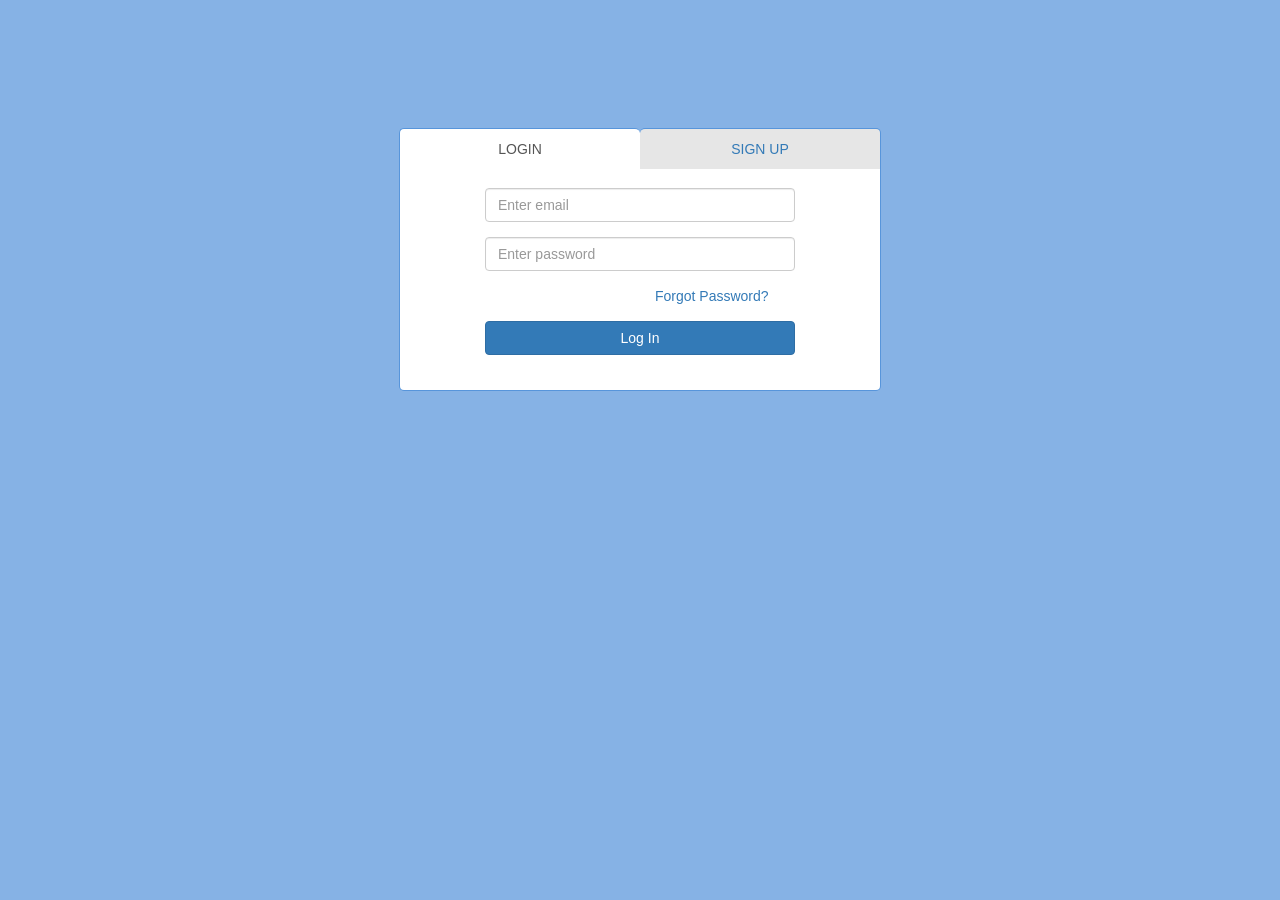
==== commit cad7100c: "minors" ====
--- a/Login/login.html
+++ b/Login/login.html
@@ -11,7 +11,7 @@
       }
     .nav-tabs{border-bottom:0px solid #fff}
     .nav-tabs>li{float:left;margin-bottom:-1px}
-    .nav-tabs>li>a{margin-right:0px;line-height:1.42857143;border:0.5px solid #979faf;border-radius:4px 4px 0 0;background-color:#e6e6e6;}
+    .nav-tabs>li>a{margin-right:0px;line-height:1.42857143;border:0.5px solid transparent;border-bottom-style: hidden;border-radius:5px 5px 0 0;background-color:#e6e6e6;}
     .nav-tabs>li>a:hover{border-color:#eee #eee #ddd}
     .nav-tabs>li.active>a,.nav-tabs>li.active>a:focus,.nav-tabs>li.active>a:hover{margin-bottom:-1px;color:#555;cursor:default;background-color:#fff;border:1px solid #ddd;border-bottom-color:transparent}
   </style>
@@ -20,13 +20,13 @@
 </head>
 <body style="background-color:#86B2E5">
 
-<div class="container" style="width:40%;margin-top:10%;border-top-left-radius:0.2em;border-top-right-radius:0.2em;">
-  <ul class="nav nav-tabs" style="outline:none">
-    <li class="active text-center" style="width:50%;"><a data-toggle="tab" href="#login">LOGIN</a></li>
-    <li class="text-center" style="width:50%;"><a data-toggle="tab" href="#signup">SIGN UP</a></li>
+<div class="container" style="width:40%;margin-top:10%;">
+  <ul class="nav nav-tabs">
+    <li class="active text-center" style="width:50%;"><a data-toggle="tab" href="#login" style="border-width:1.5px 0 0 1.5px;border-color:#5795db">LOGIN</a></li>
+    <li class="text-center" style="width:50%;"><a data-toggle="tab" href="#signup" style="border-width:1.5px 1.5px 0 0;border-color:#5795db">SIGN UP</a></li>
   </ul>
 
-  <div class="tab-content" style="background-color:#FFFFFF;border-bottom-right-radius:0.2em;border-bottom-left-radius:0.2em;">
+  <div class="tab-content" style="background-color:#FFFFFF;border-bottom-right-radius:5px;border-bottom-left-radius:5px;border:1.5px solid #5795db;border-top-style: hidden">
     <div id="login" class="tab-pane fade in active">
       <form class="form-horizontal" role="form">
         <br/>
@@ -50,7 +50,7 @@
             <button type="submit" class="btn btn-primary btn-block">Log In</button>
           </div>
         </div>
-        <br/><br/>
+        <br/>
       </form>
     </div>
 
@@ -78,8 +78,8 @@
           </div>
         </div>
         <div class="form-group">
-          <div class="col-sm-offset-2 col-sm-4">          
-            <label class="radio-inline"><input type="radio" name="optradio">Professor</label>
+          <div class="col-sm-offset-3 col-sm-4">          
+            <label class="radio-inline text-center"><input type="radio" name="optradio">Professor</label>
           </div>
           <div class="col-sm-4">
             <label class="radio-inline"><input type="radio" name="optradio">Student</label>
@@ -95,7 +95,7 @@
             <button type="submit" class="btn btn-primary btn-block">Sign Up</button>
           </div>
         </div>
-        <br/><br/>
+        <br/>
       </form>
     </div>
   </div>
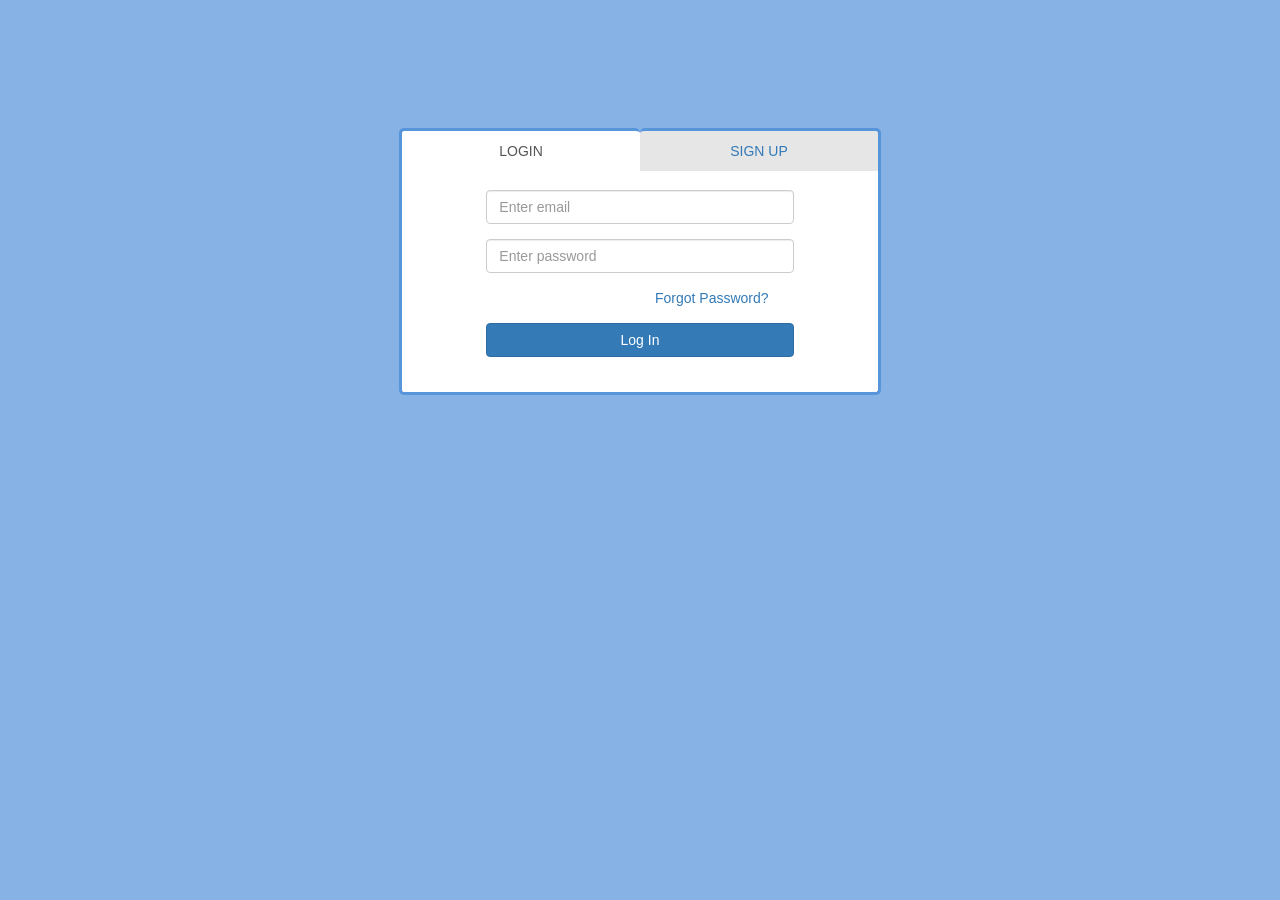
==== commit 067d6df8: "border increased" ====
--- a/Login/login.html
+++ b/Login/login.html
@@ -22,11 +22,11 @@
 
 <div class="container" style="width:40%;margin-top:10%;">
   <ul class="nav nav-tabs">
-    <li class="active text-center" style="width:50%;"><a data-toggle="tab" href="#login" style="border-width:1.5px 0 0 1.5px;border-color:#5795db">LOGIN</a></li>
-    <li class="text-center" style="width:50%;"><a data-toggle="tab" href="#signup" style="border-width:1.5px 1.5px 0 0;border-color:#5795db">SIGN UP</a></li>
+    <li class="active text-center" style="width:50%;"><a data-toggle="tab" href="#login" style="border-width:3px 0 0 3px;border-color:#5795db">LOGIN</a></li>
+    <li class="text-center" style="width:50%;"><a data-toggle="tab" href="#signup" style="border-width:3px 3px 0 0;border-color:#5795db">SIGN UP</a></li>
   </ul>
 
-  <div class="tab-content" style="background-color:#FFFFFF;border-bottom-right-radius:5px;border-bottom-left-radius:5px;border:1.5px solid #5795db;border-top-style: hidden">
+  <div class="tab-content" style="background-color:#FFFFFF;border-bottom-right-radius:5px;border-bottom-left-radius:5px;border:3px solid #5795db;border-top-style: hidden">
     <div id="login" class="tab-pane fade in active">
       <form class="form-horizontal" role="form">
         <br/>
